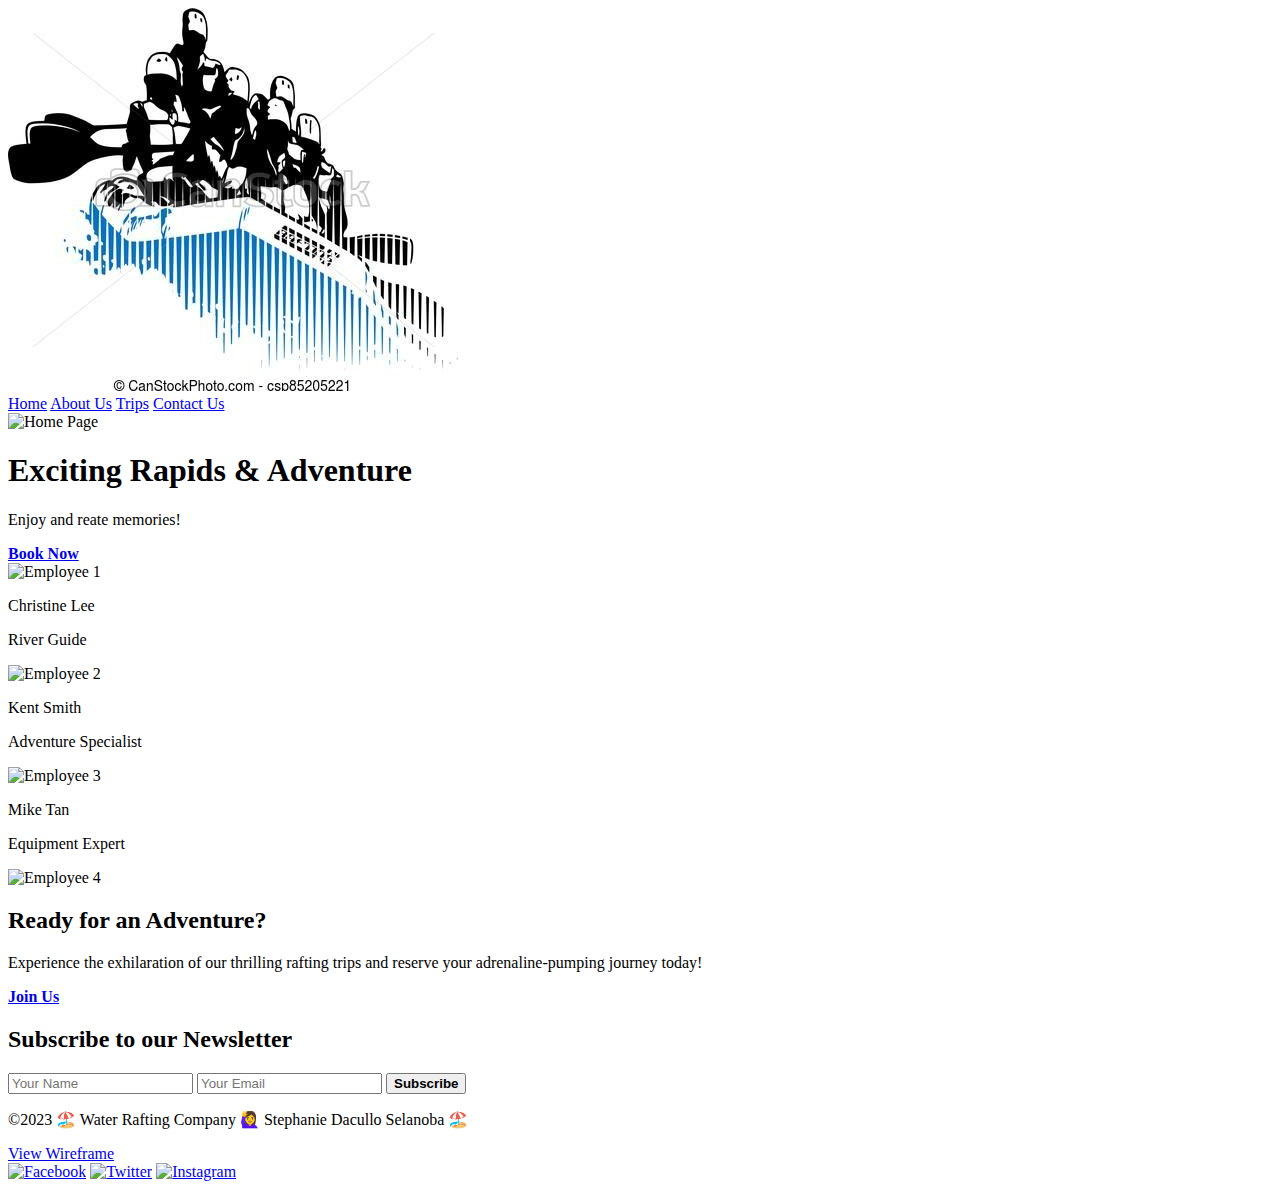
==== wwr/index.html @ 21105dec "commit" ====
<!DOCTYPE html>
<html lang="en-US">

<head>
  <meta charset="UTF-8">
  <meta name="viewport" content="width=device-width, initial-scale=1.0">
  <title>Water Rafting Company</title>
  <meta name="description" content="">
  <meta name="author" content="Stephanie Dacullo Selanoba">
  <link rel="stylesheet" href="styles/styles.css">
</head>

<body>
  <header>
    <img src="images/logo.png" alt="Rafting Site Logo">
    <nav class="navigation">
      <a href="index.html">Home</a>
      <a href="about.html">About Us</a>
      <a href="trips.html">Trips</a>
      <a href="contact.html">Contact Us</a>
    </nav>
  </header>

  <main>
    <div class="hero">
      <div class="home-image">
        <img src="images/logo1.jpeg" alt="Home Page">
        <div class="content">
          <h1>Exciting Rapids & Adventure</h1>
          <p>Enjoy and reate memories!</p>
          <a href="trips.html" class="button"><b>Book Now</b></a>
        </div>
      </div>
    </div>

    <section class="grid-layout">
      <div class="section-heading">
      <div class="grid-item">
        <img src="images/employee1.jpeg" alt="Employee 1">
        <p class="caption">Christine Lee</p>
        <p class="title">River Guide</p>
      </div>
      <div class="grid-item">
        <img src="images/employee2.jpeg" alt="Employee 2">
        <p class="caption">Kent Smith</p>
        <p class="title">Adventure Specialist</p>
      </div>
      <div class="grid-item">
        <img src="images/employee3.jpeg" alt="Employee 3">
        <p class="caption">Mike Tan</p>
        <p class="title">Equipment Expert</p>
      </div>
    </section>

    <section class="design-adventure">
      <div class="design">
        <img src="images/employee4.jpeg" alt="Employee 4">
      </div>
      <div class="adventure">
        <h2>Ready for an Adventure?</h2>
        <p>Experience the exhilaration of our thrilling rafting trips and reserve your adrenaline-pumping journey today!
        </p>
        <a href="trips.html" class="button"><b>Join Us</b></a>
      </div>
    </section>

    <section class="newsletter">
      <h2>Subscribe to our Newsletter</h2>
      <form>
        <input type="text" name="name" placeholder="Your Name">
        <input type="email" name="email" placeholder="Your Email">
        <button type="submit"><b>Subscribe</b></button>
      </form>
    </section>

  </main>

  <footer>
    <div class="links">
      <p>©2023 🏖️ Water Rafting Company 🙋‍♀️ Stephanie Dacullo Selanoba 🏖️</p>
      <div class="wireframe">
        <a href="images/home-wireframe.png" target="_blank">View Wireframe</a>
      </div>
      <nav class="sociallinks">
        <a href="https://www.facebook.com">
          <img src="images/facebook.png" alt="Facebook"></a>
        <a href="https://www.twitter.com">
          <img src="images/twitter.png" alt="Twitter"></a>
        <a href="https://www.instagram.com">
          <img src="images/instagram.png" alt="Instagram"></a>
      </nav>
    </div>
  </footer>

</body>

</html>






























<!-- <!DOCTYPE html>
<html lang="en-US">

<head>
  <meta charset="UTF-8">
  <meta name="viewport" content="width=device-width, initial-scale=1.0">
  <title>Water Rafting Company</title>
  <meta name="description" content="">
  <meta name="author" content="Stephanie Dacullo Selanoba">
  <link rel="stylesheet" href="styles/styles.css">
</head>

<body>
  <header>
    <img src="images/logo.png" alt="Rafting Site Logo">
    <nav class="navigation">
      <a href="index.html">Home</a>
      <a href="about.html">About Us</a>
      <a href="trips.html">Trips</a>
      <a href="contact.html">Contact Us</a>
    </nav>
  </header>
  <main>
    <div class="hero">
      <div class="home-image">
        <img src="images/homepage.jpeg" alt="Home Page">
        <div class="content">
          <h1>Savor the Rapids, Embrace Adventure</h1>
          <p>Ride the waves, feel the rush, create memories.</p>
          <a href="trips.html" class="button"><b>Book Now</b></a>
        </div>
      </div>
    </div>

    <section>
      <div class="grid-layout">
        <div class="grid-item">
          <img src="images/employee1.jpeg" alt="Employee 1">
          <p class="caption">Christine Lee</p>
          <p class="title">River Guide</p>
        </div>
        <div class="grid-item">
          <img src="images/employee2.jpeg" alt="Employee 2">
          <p class="caption">Kent Smith</p>
          <p class="title">Adventure Specialist</p>
        </div>
        <div class="grid-item">
          <img src="images/employee3.jpeg" alt="Employee 3">
          <p class="caption">Mike Tan</p>
          <p class="title">Equipment Expert</p>
        </div>
      </div>
    </section>

    <section class="newsletter">
      <h2>Subscribe to our Newsletter</h2>
      <form>
        <input type="text" name="name" placeholder="Your Name">
        <input type="email" name="email" placeholder="Your Email">
        <button type="submit"><b>Subscribe</b></button>
      </form>
    </section>

    <section class="adventure">
      <h2>Ready for an Adventure?</h2>
      <p>Check out our thrilling rafting trips and book your adventure today!</p>
      <a href="trips.html" class="button"><b>Join Us</b></a>
    </section>
  </main>

  <div class="grid-item">
    <img src="images/employee4.jpeg" alt="Employee 4">
    <p class="caption">Emily Johnson</p>
    <p class="title">Safety Coordinator</p>
  </div>

  <footer>
    <p>©2023 🏖️ Water Rafting Company 🙋‍♀️ Stephanie Dacullo Selanoba 🏖️</p>
    <div class="wireframe">
      <a href="" target="_blank">View
        Wireframe</a>
    </div>
    <nav class="sociallinks">
      <a href="https://www.facebook.com">
        <img src="images/facebook.png" alt="Facebook"></a>
      <a href="https://www.twitter.com">
        <img src="images/twitter.png" alt="Twitter"></a>
      <a href="https://www.instagram.com">
        <img src="images/instagram.png" alt="instagram"></a>
    </nav>
  </footer>

</body>

</html> -->
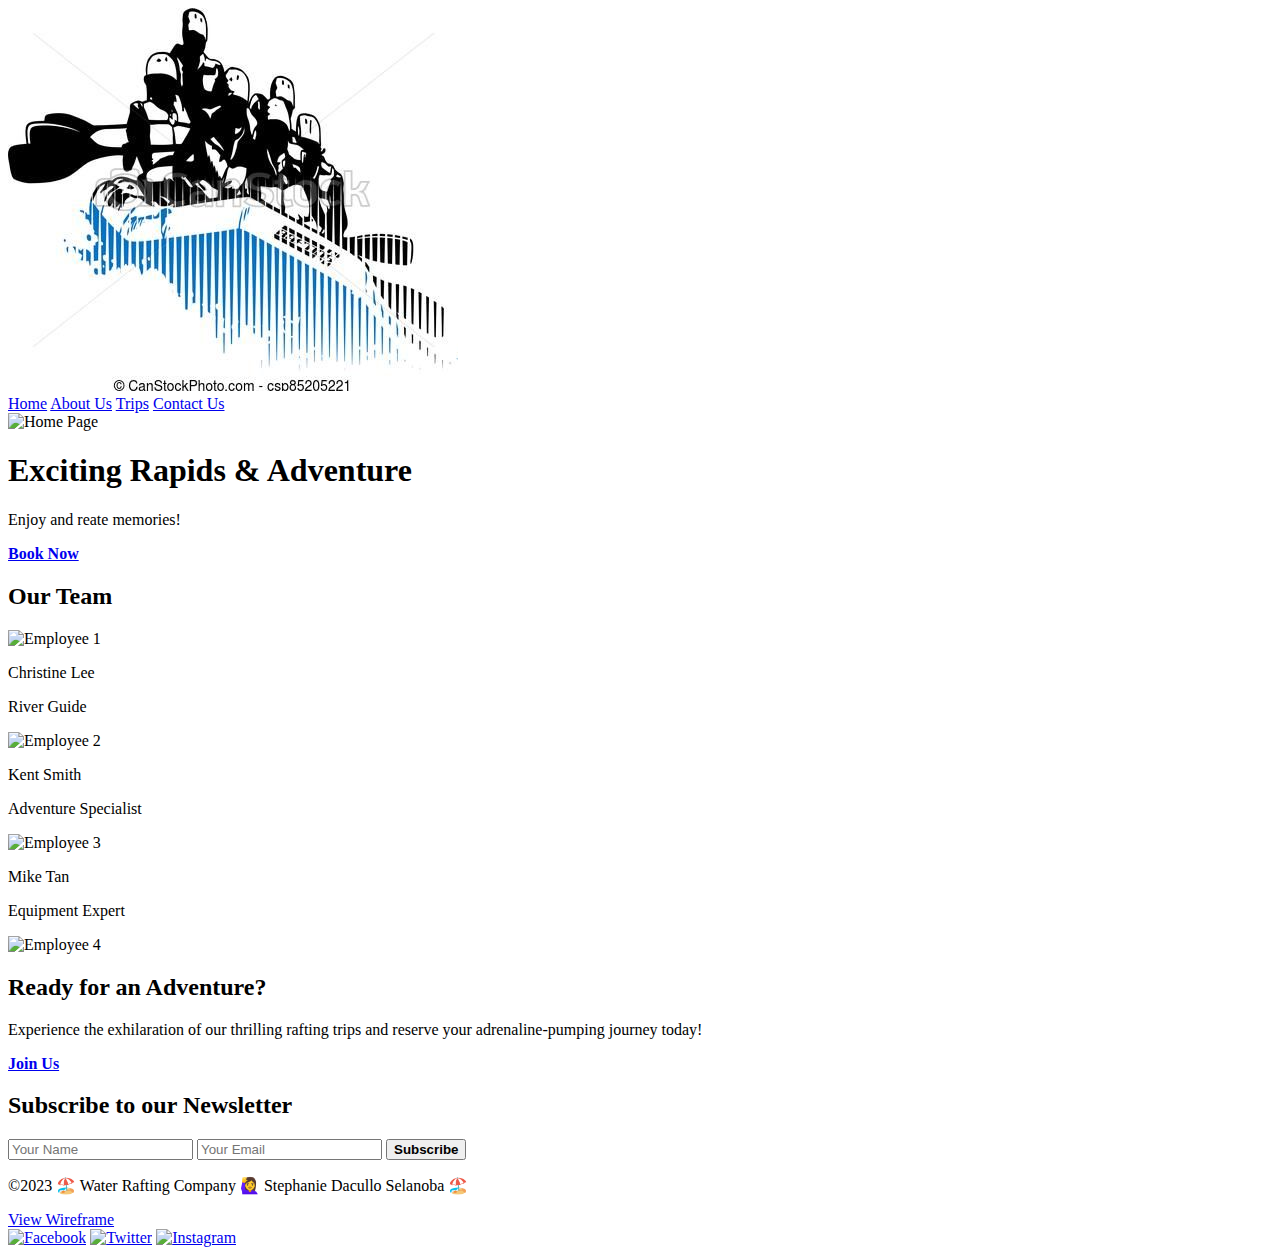
==== commit 6165f1d9: "commit" ====
--- a/wwr/index.html
+++ b/wwr/index.html
@@ -34,7 +34,7 @@
     </div>
 
     <section class="grid-layout">
-      <div class="section-heading">
+      <h2>Our Team</h2>
       <div class="grid-item">
         <img src="images/employee1.jpeg" alt="Employee 1">
         <p class="caption">Christine Lee</p>
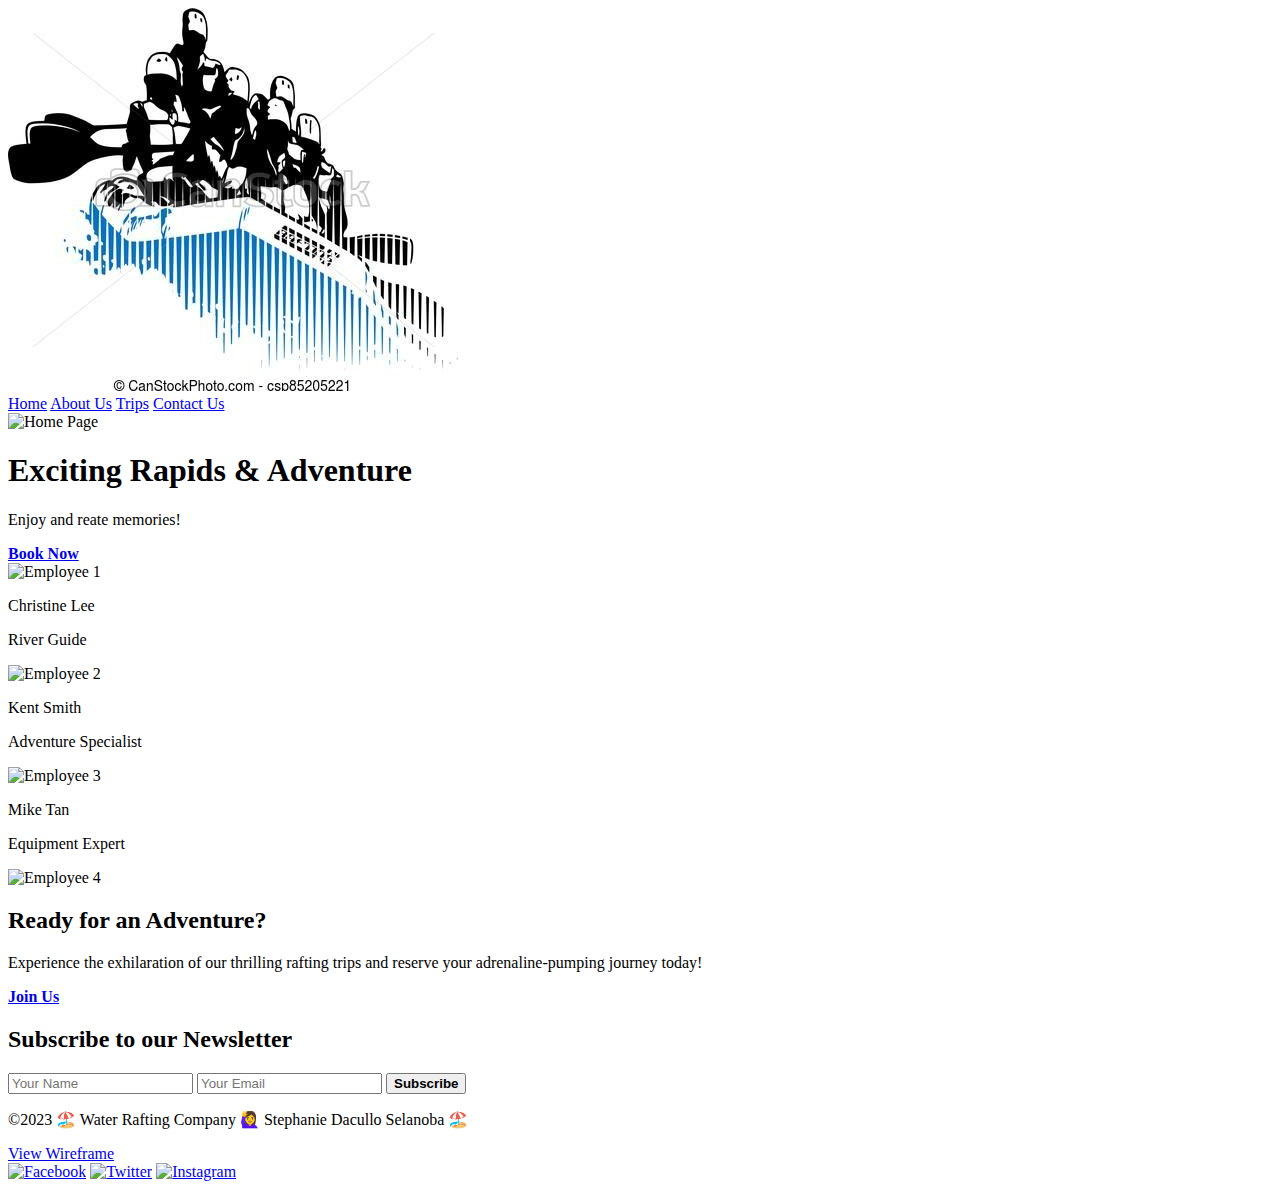
==== commit c39cbfd9: "commit" ====
--- a/wwr/index.html
+++ b/wwr/index.html
@@ -34,7 +34,6 @@
     </div>
 
     <section class="grid-layout">
-      <h2>Our Team</h2>
       <div class="grid-item">
         <img src="images/employee1.jpeg" alt="Employee 1">
         <p class="caption">Christine Lee</p>
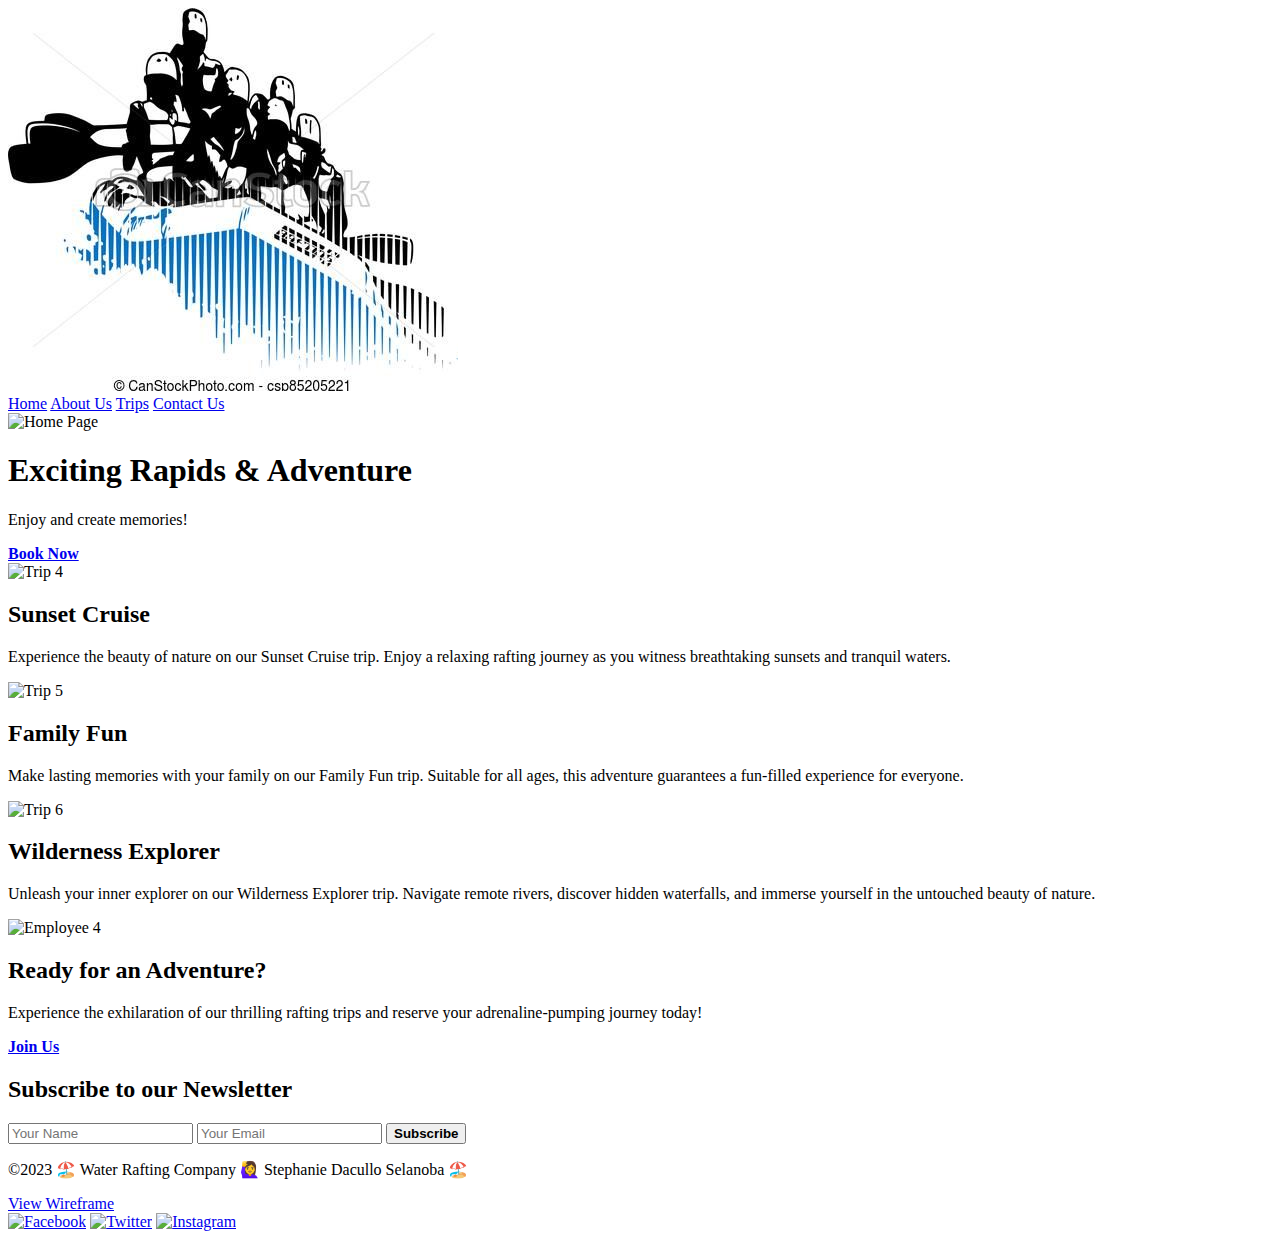
==== commit 1850570b: "commit" ====
--- a/wwr/index.html
+++ b/wwr/index.html
@@ -4,8 +4,8 @@
 <head>
   <meta charset="UTF-8">
   <meta name="viewport" content="width=device-width, initial-scale=1.0">
-  <title>Water Rafting Company</title>
-  <meta name="description" content="">
+  <title>Home Page | Water Rafting Company | Home Website</title>
+  <meta name="description" content="Welcome to the home page of our Water Rafting Company. Experience the thrill of rafting through exciting rapids and embark on unforgettable adventures with our expert guides. Book your adrenaline-pumping journey now!">
   <meta name="author" content="Stephanie Dacullo Selanoba">
   <link rel="stylesheet" href="styles/styles.css">
 </head>
@@ -27,7 +27,7 @@
         <img src="images/logo1.jpeg" alt="Home Page">
         <div class="content">
           <h1>Exciting Rapids & Adventure</h1>
-          <p>Enjoy and reate memories!</p>
+          <p>Enjoy and create memories!</p>
           <a href="trips.html" class="button"><b>Book Now</b></a>
         </div>
       </div>
@@ -35,19 +35,19 @@
 
     <section class="grid-layout">
       <div class="grid-item">
-        <img src="images/employee1.jpeg" alt="Employee 1">
-        <p class="caption">Christine Lee</p>
-        <p class="title">River Guide</p>
+        <img src="images/2sunset-cruise.jpeg" alt="Trip 4">
+        <h2>Sunset Cruise</h2>
+        <p>Experience the beauty of nature on our Sunset Cruise trip. Enjoy a relaxing rafting journey as you witness breathtaking sunsets and tranquil waters.</p>
       </div>
       <div class="grid-item">
-        <img src="images/employee2.jpeg" alt="Employee 2">
-        <p class="caption">Kent Smith</p>
-        <p class="title">Adventure Specialist</p>
+        <img src="images/1family-fun.jpeg" alt="Trip 5">
+        <h2>Family Fun</h2>
+        <p>Make lasting memories with your family on our Family Fun trip. Suitable for all ages, this adventure guarantees a fun-filled experience for everyone.</p>
       </div>
       <div class="grid-item">
-        <img src="images/employee3.jpeg" alt="Employee 3">
-        <p class="caption">Mike Tan</p>
-        <p class="title">Equipment Expert</p>
+        <img src="images/3wilderness-explorer.jpeg" alt="Trip 6">
+        <h2>Wilderness Explorer</h2>
+        <p>Unleash your inner explorer on our Wilderness Explorer trip. Navigate remote rivers, discover hidden waterfalls, and immerse yourself in the untouched beauty of nature.</p>
       </div>
     </section>
 
@@ -57,8 +57,7 @@
       </div>
       <div class="adventure">
         <h2>Ready for an Adventure?</h2>
-        <p>Experience the exhilaration of our thrilling rafting trips and reserve your adrenaline-pumping journey today!
-        </p>
+        <p>Experience the exhilaration of our thrilling rafting trips and reserve your adrenaline-pumping journey today!</p>
         <a href="trips.html" class="button"><b>Join Us</b></a>
       </div>
     </section>
@@ -81,12 +80,9 @@
         <a href="images/home-wireframe.png" target="_blank">View Wireframe</a>
       </div>
       <nav class="sociallinks">
-        <a href="https://www.facebook.com">
-          <img src="images/facebook.png" alt="Facebook"></a>
-        <a href="https://www.twitter.com">
-          <img src="images/twitter.png" alt="Twitter"></a>
-        <a href="https://www.instagram.com">
-          <img src="images/instagram.png" alt="Instagram"></a>
+        <a href="https://www.facebook.com"><img src="images/facebook.png" alt="Facebook"></a>
+        <a href="https://www.twitter.com"><img src="images/twitter.png" alt="Twitter"></a>
+        <a href="https://www.instagram.com"><img src="images/instagram.png" alt="Instagram"></a>
       </nav>
     </div>
   </footer>
@@ -118,104 +114,3 @@
 
 
 
-
-
-
-
-
-
-<!-- <!DOCTYPE html>
-<html lang="en-US">
-
-<head>
-  <meta charset="UTF-8">
-  <meta name="viewport" content="width=device-width, initial-scale=1.0">
-  <title>Water Rafting Company</title>
-  <meta name="description" content="">
-  <meta name="author" content="Stephanie Dacullo Selanoba">
-  <link rel="stylesheet" href="styles/styles.css">
-</head>
-
-<body>
-  <header>
-    <img src="images/logo.png" alt="Rafting Site Logo">
-    <nav class="navigation">
-      <a href="index.html">Home</a>
-      <a href="about.html">About Us</a>
-      <a href="trips.html">Trips</a>
-      <a href="contact.html">Contact Us</a>
-    </nav>
-  </header>
-  <main>
-    <div class="hero">
-      <div class="home-image">
-        <img src="images/homepage.jpeg" alt="Home Page">
-        <div class="content">
-          <h1>Savor the Rapids, Embrace Adventure</h1>
-          <p>Ride the waves, feel the rush, create memories.</p>
-          <a href="trips.html" class="button"><b>Book Now</b></a>
-        </div>
-      </div>
-    </div>
-
-    <section>
-      <div class="grid-layout">
-        <div class="grid-item">
-          <img src="images/employee1.jpeg" alt="Employee 1">
-          <p class="caption">Christine Lee</p>
-          <p class="title">River Guide</p>
-        </div>
-        <div class="grid-item">
-          <img src="images/employee2.jpeg" alt="Employee 2">
-          <p class="caption">Kent Smith</p>
-          <p class="title">Adventure Specialist</p>
-        </div>
-        <div class="grid-item">
-          <img src="images/employee3.jpeg" alt="Employee 3">
-          <p class="caption">Mike Tan</p>
-          <p class="title">Equipment Expert</p>
-        </div>
-      </div>
-    </section>
-
-    <section class="newsletter">
-      <h2>Subscribe to our Newsletter</h2>
-      <form>
-        <input type="text" name="name" placeholder="Your Name">
-        <input type="email" name="email" placeholder="Your Email">
-        <button type="submit"><b>Subscribe</b></button>
-      </form>
-    </section>
-
-    <section class="adventure">
-      <h2>Ready for an Adventure?</h2>
-      <p>Check out our thrilling rafting trips and book your adventure today!</p>
-      <a href="trips.html" class="button"><b>Join Us</b></a>
-    </section>
-  </main>
-
-  <div class="grid-item">
-    <img src="images/employee4.jpeg" alt="Employee 4">
-    <p class="caption">Emily Johnson</p>
-    <p class="title">Safety Coordinator</p>
-  </div>
-
-  <footer>
-    <p>©2023 🏖️ Water Rafting Company 🙋‍♀️ Stephanie Dacullo Selanoba 🏖️</p>
-    <div class="wireframe">
-      <a href="" target="_blank">View
-        Wireframe</a>
-    </div>
-    <nav class="sociallinks">
-      <a href="https://www.facebook.com">
-        <img src="images/facebook.png" alt="Facebook"></a>
-      <a href="https://www.twitter.com">
-        <img src="images/twitter.png" alt="Twitter"></a>
-      <a href="https://www.instagram.com">
-        <img src="images/instagram.png" alt="instagram"></a>
-    </nav>
-  </footer>
-
-</body>
-
-</html> -->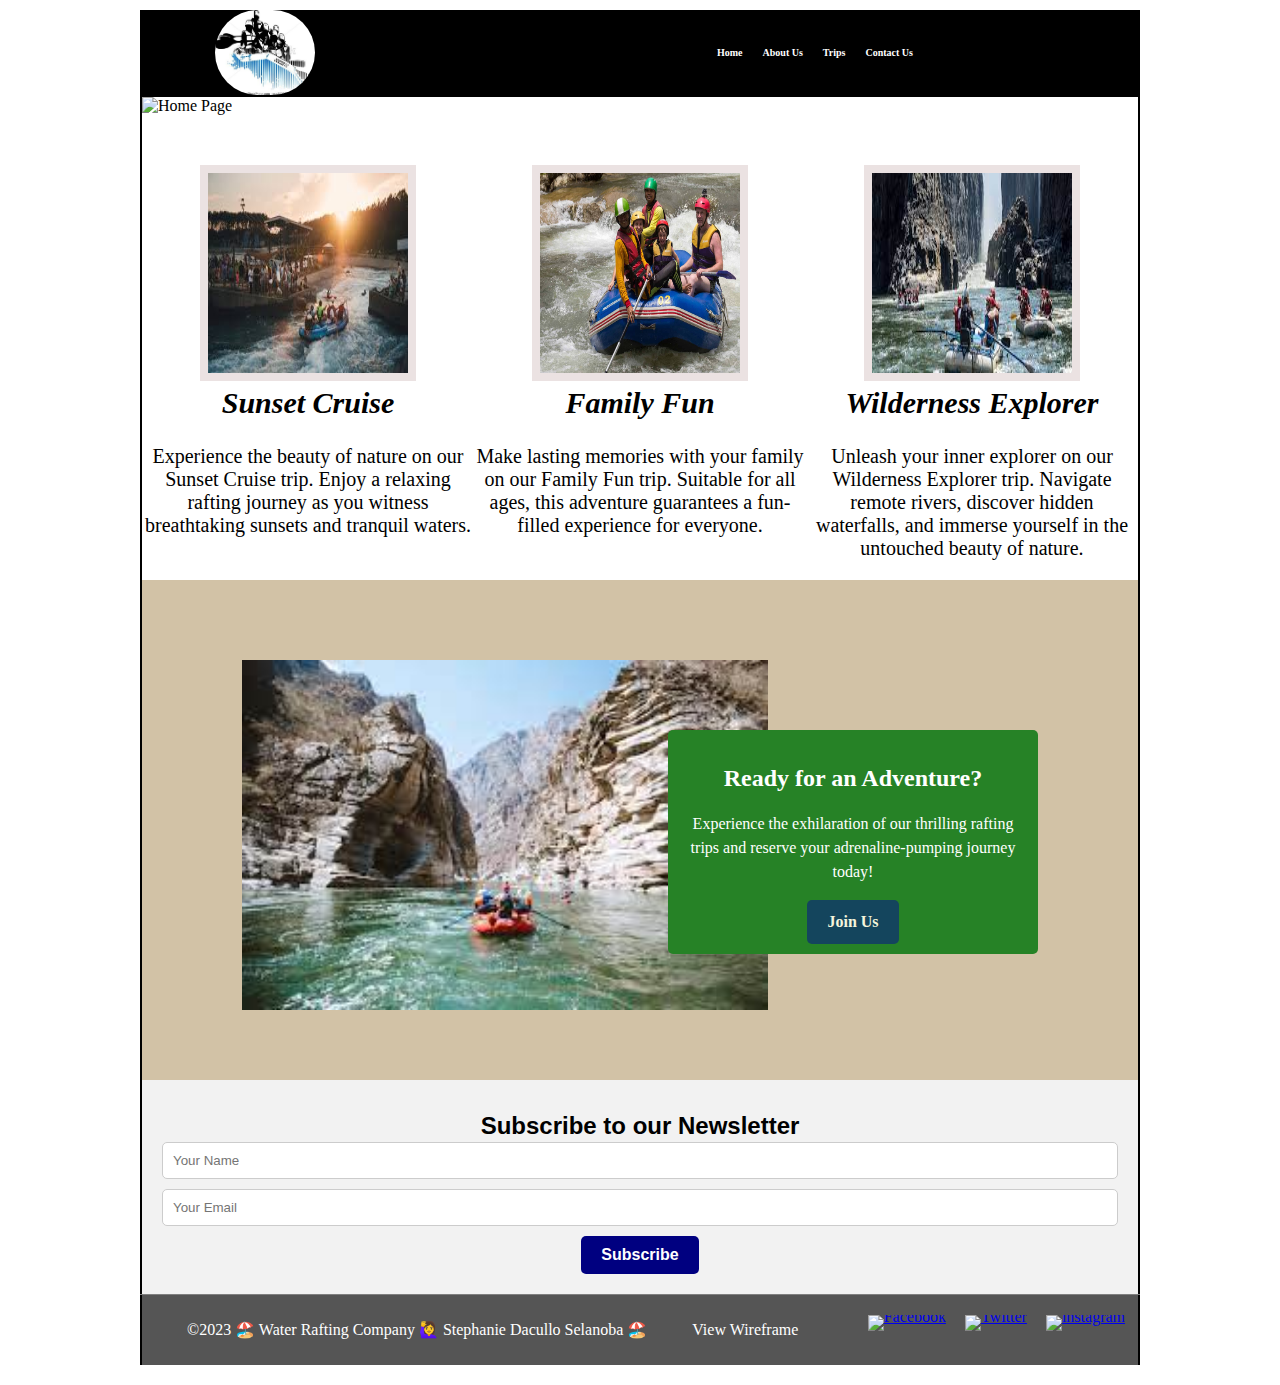
==== commit 02e60846: "commit" ====
--- a/wwr/index.html
+++ b/wwr/index.html
@@ -75,18 +75,19 @@
 
   <footer>
     <div class="links">
-      <p>©2023 🏖️ Water Rafting Company 🙋‍♀️ Stephanie Dacullo Selanoba 🏖️</p>
-      <div class="wireframe">
+    <p>©2023 🏖️ Water Rafting Company 🙋‍♀️ Stephanie Dacullo Selanoba 🏖️</p>
+    <div class="wireframe">
         <a href="images/home-wireframe.png" target="_blank">View Wireframe</a>
-      </div>
-      <nav class="sociallinks">
-        <a href="https://www.facebook.com"><img src="images/facebook.png" alt="Facebook"></a>
-        <a href="https://www.twitter.com"><img src="images/twitter.png" alt="Twitter"></a>
-        <a href="https://www.instagram.com"><img src="images/instagram.png" alt="Instagram"></a>
-      </nav>
     </div>
-  </footer>
-
+    <nav class="sociallinks">
+        <a href="https://www.facebook.com">
+            <img src="images/facebook.png" alt="Facebook"></a>
+        <a href="https://www.twitter.com">
+            <img src="images/twitter.png" alt="Twitter"></a>
+        <a href="https://www.instagram.com">
+            <img src="images/instagram.png" alt="instagram"></a>
+    </nav>
+</footer>
 </body>
 
 </html>
--- a/wwr/styles/styles.css
+++ b/wwr/styles/styles.css
@@ -0,0 +1,319 @@
+@import url("https://fonts.googleapis.com/css2?family=Roboto:wght@300;400;700&display=swap");
+
+:root {
+  --primary-color: #14455D;
+  --secondary-color: #A5CAD2;
+  --accent1-color: #F46B6B;
+  --accent2-color: #C8D85D;
+}
+
+body {
+  max-width: 1000px;
+  margin: 0 auto;
+}
+
+header {
+  margin: 1rem auto;
+  display: grid;
+  grid-template-columns: 1fr 3fr;
+  justify-items: center;
+  background-color: black;
+  margin: 0;
+  margin-top: 10px;
+}
+
+header img {
+  width: 100px;
+  border-radius: 50px;
+}
+
+header nav {
+  display: flex;
+  color: white;
+  text-decoration: none;
+  gap: 20px;
+  align-items: center;
+  margin-left: 100px;
+}
+
+header nav a {
+  color: white;
+  text-decoration: none;
+  font-size: 10px;
+  font-weight: bold;
+}
+
+header nav a:hover {
+  color: tomato;
+  font-weight: bold;
+  text-decoration: underline;
+}
+
+.grid-layout {
+  display: grid;
+  grid-template-columns: repeat(3, 1fr);
+  text-align: center;
+  justify-content: center;
+  background-color: white;
+  border: 2px solid #000;
+  border-bottom: 0;
+  border-top: 0;
+  font-size: 20px;
+}
+
+.grid-item img {
+  width: 200px;
+  height: 200px;
+  border: 8px solid rgb(235, 226, 226);
+  margin-top: 50px;
+}
+
+.grid-item p {
+  margin-top: 0;
+}
+
+.grid-item h2 {
+  font-style: italic;
+  font-weight: bold;
+  margin-top: 0;
+}
+
+.hero {
+  width: 100%;
+  height: auto;
+  position: relative;
+  overflow: hidden;
+}
+
+.hero .content {
+  position: absolute;
+  top: 50%;
+  left: 50%;
+  transform: translate(-50%, -50%);
+  text-align: center;
+  color: #fff;
+}
+
+.home-image {
+  position: relative;
+  margin-bottom: 0;
+  border: 2px solid black;
+  border-bottom: 0;
+}
+
+.home-image img {
+  width: 100%;
+  height: auto;
+}
+
+.home-image h1,
+.home-image a {
+  color: #fff;
+  margin: 0;
+}
+
+.home-image h1 {
+  font-size: 35px;
+  margin-top: -200px;
+  color: rgb(4, 4, 81);
+  background-color: rgb(247, 241, 241);
+  font-weight: bolder;
+}
+
+.home-image p {
+  font-size: 22px;
+  font-weight: bolder;
+  color: rgb(4, 4, 81);
+  background-color: rgb(247, 241, 241);
+  font-family: 'Lucida Sans', 'Lucida Sans Regular', 'Lucida Grande', 'Lucida Sans Unicode', Geneva, Verdana, sans-serif;
+}
+
+.home-image a.button {
+  display: inline-block;
+  padding: 8px 15px;
+  background-color: navy;
+  color: #fff;
+  border: none;
+  border-radius: 5px;
+  text-decoration: none;
+  font-size: 20px;
+  font-family: 'Lucida Sans', 'Lucida Sans Regular', 'Lucida Grande', 'Lucida Sans Unicode', Geneva, Verdana, sans-serif;
+}
+
+.home-image .button:hover {
+  background-color: navy;
+}
+
+.design-adventure {
+  position: relative;
+  background-color: rgb(210, 194, 166);
+  height: 500px;
+  border: 2px solid black;
+  border-top: 0;
+  border-bottom: 0;
+}
+
+.design img {
+  height: 350px;
+  padding-bottom: 220px;
+  padding-top: 30px;
+  border-bottom: 0;
+  border-top: 0;
+}
+
+.design {
+  float: left;
+  position: absolute;
+  top: 50px;
+  left: 100px;
+}
+
+.adventure {
+  background-color: rgb(38, 130, 38);
+  padding: 10px;
+  border-radius: 5px;
+  text-align: center;
+  color: #fff;
+  width: 350px;
+  height: auto;
+  line-height: 1.5;
+  float: right;
+  position: absolute;
+  top: 150px;
+  right: 100px;
+}
+
+.adventure h2 {
+  font-size: 24px;
+  margin-bottom: 10px;
+}
+
+.adventure a {
+  display: inline-block;
+  padding: 10px 20px;
+  background-color: #14455D;
+  color: #fff;
+  border: none;
+  border-radius: 5px;
+  font-size: 16px;
+  text-decoration: none;
+}
+
+.adventure a.button {
+  display: inline-block;
+  padding: 10px 20px;
+  background-color: #14455D;
+  color: #F5F5DC;
+  border: none;
+  border-radius: 5px;
+  font-size: 16px;
+  text-decoration: none;
+}
+
+.adventure a.button:hover {
+  background-color: tomato;
+}
+
+.newsletter {
+  background-color: #f2f2f2;
+  padding: 20px;
+  border: 2px solid black;
+  border-bottom: 0;
+  border-top: 0;
+  margin: 0 auto;
+  line-height: 0.5;
+}
+
+.newsletter h2 {
+  font-size: 24px;
+  margin-bottom: 10px;
+  color: black;
+  text-align: center;
+  font-family: 'Lucida Sans', 'Lucida Sans Regular', 'Lucida Grande', 'Lucida Sans Unicode', Geneva, Verdana, sans-serif;
+}
+
+.newsletter form {
+  display: flex;
+  flex-wrap: wrap;
+  gap: 10px;
+}
+
+.newsletter input[type="text"],
+.newsletter input[type="email"] {
+  width: 100%;
+  padding: 10px;
+  border: 1px solid #ccc;
+  border-radius: 5px;
+}
+
+.newsletter button[type="submit"] {
+  padding: 10px 20px;
+  background-color: navy;
+  color: #fff;
+  border: none;
+  border-radius: 5px;
+  font-size: 16px;
+  cursor: pointer;
+  transition: background-color 0.3s;
+  cursor: pointer;
+  display: block;
+  margin: 0 auto;
+  text-align: center;
+}
+
+.newsletter button:hover {
+  background-color: rgb(140, 31, 12);
+}
+
+.sociallinks img {
+  width: 40px;
+  height: 40px;
+}
+
+.sociallinks {
+  position: absolute;
+  top: 20px;
+  right: 0px;
+}
+
+footer p {
+  text-align: center;
+  margin: 0px 45px;
+  line-height: 70px;
+  color: #fff;
+}
+
+footer {
+  position: relative;
+  margin: 0 0 20px 0;
+  border-top: 1px solid gray;
+}
+
+.wireframe a {
+  color: #fff;
+  font-size: 16px;
+  text-decoration: none;
+}
+
+.wireframe a:hover {
+  color: tomato;
+  text-decoration: underline;
+}
+
+.links {
+  display: flex;
+  flex-direction: row;
+  align-items: center;
+  background-color: #555555;
+  color: white;
+  line-height: 3px;
+  border: 2px solid black;
+  border-top: 0;
+  border-bottom: 0;
+}
+
+.links img {
+  margin-right: 15px;
+}
+
+ 